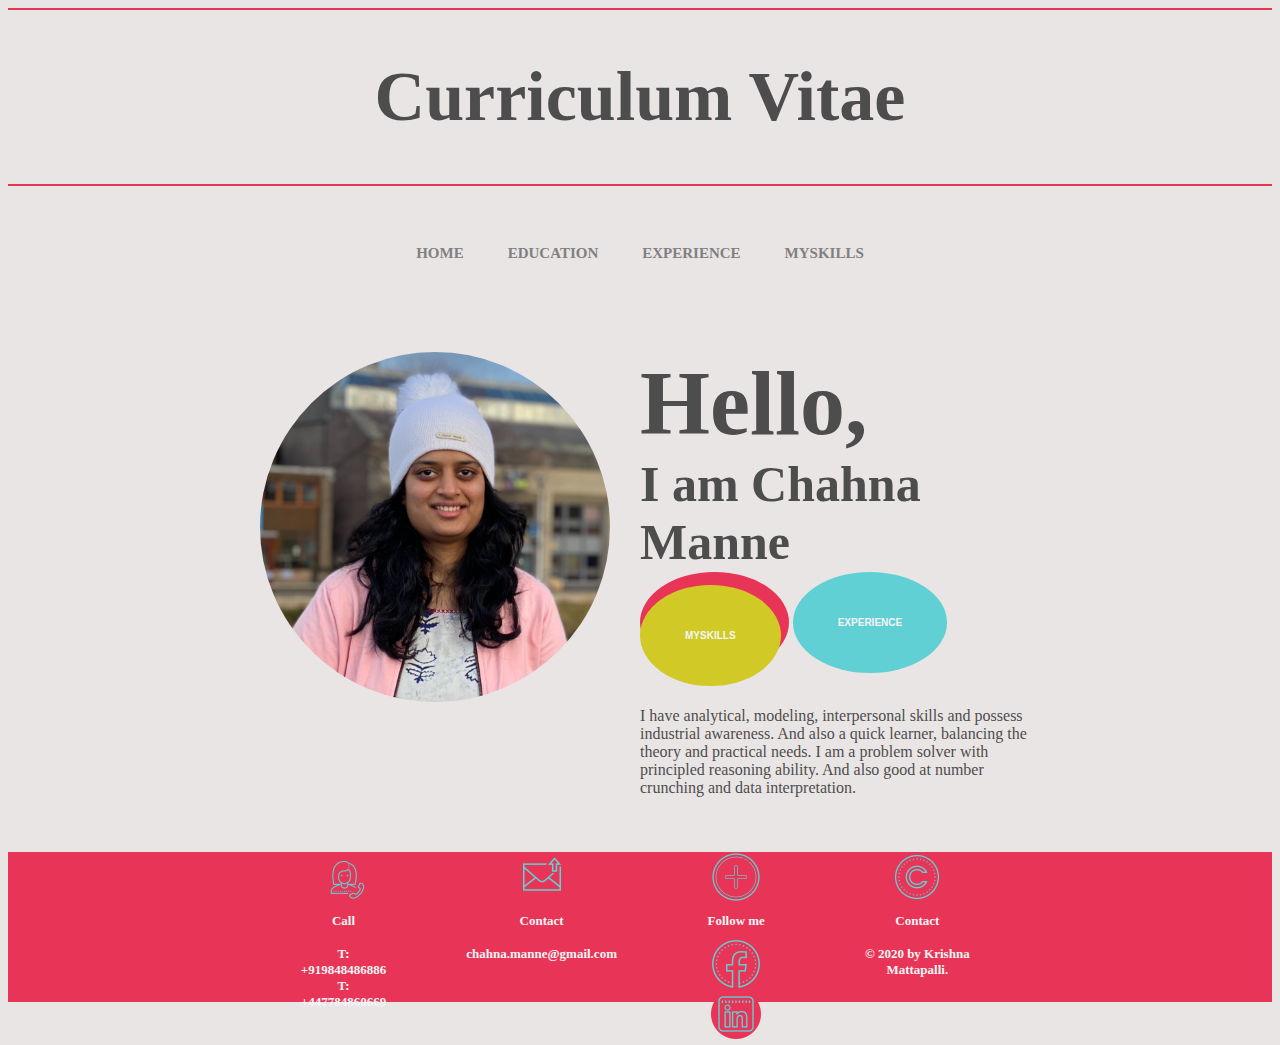
==== index.html @ c07d9876 "Add files via upload" ====
<html>
    <head>
        <meta charset="utf-8">
        <title>Chahna-CV</title>
        <link rel="icon" href="./img/cv.ico">
        <link rel="stylesheet" href="cv.css" media="screen">
    </head>
    <body>
        <header>
            <hr color="#e83557">
            <h1>Curriculum Vitae</h1>
            <hr color="#e83557">
            <nav>
                <ul>
                    <li><a href="index.html">HOME</a></li>
                    <li><a href="education.html">EDUCATION</a></li>
                    <li><a href="experience.html">EXPERIENCE</a></li>
                    <li><a href="skills.html">MYSKILLS</a></li>
                </ul>
            </nav>
        </header>

        <main>
            <div class="full">
                <div class="side">
                    <img src="./img/me.png" alt="Profil Pic">        
                </div>
                <div class="main">
                    <h1>Hello,</h1>
                    <h2>I am Chahna Manne</h2>
                    <li><a href="education.html" class="c1">EDUCATION</a></li>
                    <li><a href="work.html" class="c2">EXPERIENCE</a></li>
                    <li><a href="skills.html" class="c3">MYSKILLS</a></li>
                    <p>
                        I have analytical, modeling, interpersonal skills and possess industrial awareness. 
                        And also a quick learner, balancing the theory and practical needs. 
                        I am a problem solver with principled reasoning ability. And also good at number 
                        crunching and data interpretation.
                    </p>
                </div>
            </div>
        </main> 

        <footer>
                <div class="soc">
                    <div class="grid-item"><img src="./img/call.png" alt="Call icon">
                    <h2>Call</h2>
                    <h4>
                        T: +919848486886<br> 
                        T: +447784860669
                    </h4></div>

                    <div class="grid-item">
                    <a href="mailto:chahna.manne@gmail.com"><img src="./img/mail.png" alt="Email icon"></a>
                    <h2>Contact</h2>
                    <h4>
                        <a href="mailto:chahna.manne@gmail.com">chahna.manne@gmail.com</a>
                    </h4></div>

                    <div class="grid-item"><img src="./img/plus.png" alt="Follow icon"> 
                    <h2>
                        Follow me
                    </h2>
                    <a href="https://www.facebook.com/chahna.manne.1"><img src="./img/fb.png" alt="FaceBook icon"></a>
                    <a href="http://linkedin.com/in/chahna-mannne-910952107"><img src="./img/in.png" alt="Linkedin icon"></a></div> 
                    

                    <div class="grid-item"><img src="./img/copy.png" alt="CopyRight icon"> 
                        <h2>Contact</h2> 
                    <h4>© 2020 by Krishna Mattapalli.</h4></div>
                </div>
                
        </footer>
    </body>
</html>
---- cv.css ----
html {
    background-color: #eae5e5;
  }

  header h1{
    text-align: center;
    font-size: 70px;
    color: #4d4d4d;
  }

  nav{
    text-align: center;
    padding-top:50px;
  }

  nav ul {
    list-style-type: none;
    margin: 0;
    padding: 0;
    word-spacing: 40px;
  }

  nav li {
    display: inline;
  }

  nav a{
    text-decoration: none;
    color: grey;
    font-size: 15px;
    font-weight: bold;
    
  }
  nav a:hover {
    opacity: 10;
    color:#61d0d4;
  }

/* ----------------------------------- */

.full{
padding-top: 90px;
height: 500px;
margin-right: auto;
margin-left: auto;
width: 65%;
/* background-color: #d1c925; */
}

.main {
  float: left;
  box-sizing: border-box;
  width:50%;
}

.side{
  float: left;
  box-sizing: border-box;
  width: 50%;
}

.side img{
  width: 350px;
  height: 350px;
  border-radius: 50%;
  display: block;
  margin-left: auto;
  margin-right: auto;
  /* margin-top: 30px; */ 
}
 
.main li{ 
  display: inline;
  text-decoration: none;
  word-spacing: 60px;
} 

.main h1{
  margin-top: 0px;
    font-size: 90px;
    text-align: left;
    color: #4d4d4d;
    margin-bottom: 0px;
}

.main h2{
  margin-top: 0px;
  font-size: 50px;
  text-align: left;
  color: #4d4d4d;
}

.main a{
  text-decoration: none;
  /* background-color:#e83557; */
  border-radius: 50%;
  padding: 45px;
  font-size:10px ;
  color: whitesmoke;
  font-weight: bold;
  font-family: Arial, Helvetica, sans-serif;
}

.c1{
  background-color: #e83557;
}

.c2{
  background-color: #61d0d4;
}

.c3{
  background-color: #d1c925;
}

.main a:hover {
  opacity: 0.5;
  color: black;
}

.main p{
  padding-top: 50px;
  color: #4d4d4d;
}

/* -------------------------------- */

footer{
  height: 150px;
  background-color:#e83557;
}

.soc img{
  height: 50px;
  width: 50px;
  color: whitesmoke;
}

.soc h2, h4{
  font-size: small;
  color: whitesmoke;
}

.soc {
  display: flex;
  margin-left: auto;
  margin-right: auto;
  width: 60%;
  text-align: center;

}
.grid-item {
  font-size: 30px;
  text-align: center;
  padding-left: 40px;
  padding-right: 40px;
}

.grid-item a{
  color: whitesmoke;
  text-decoration: none;
}
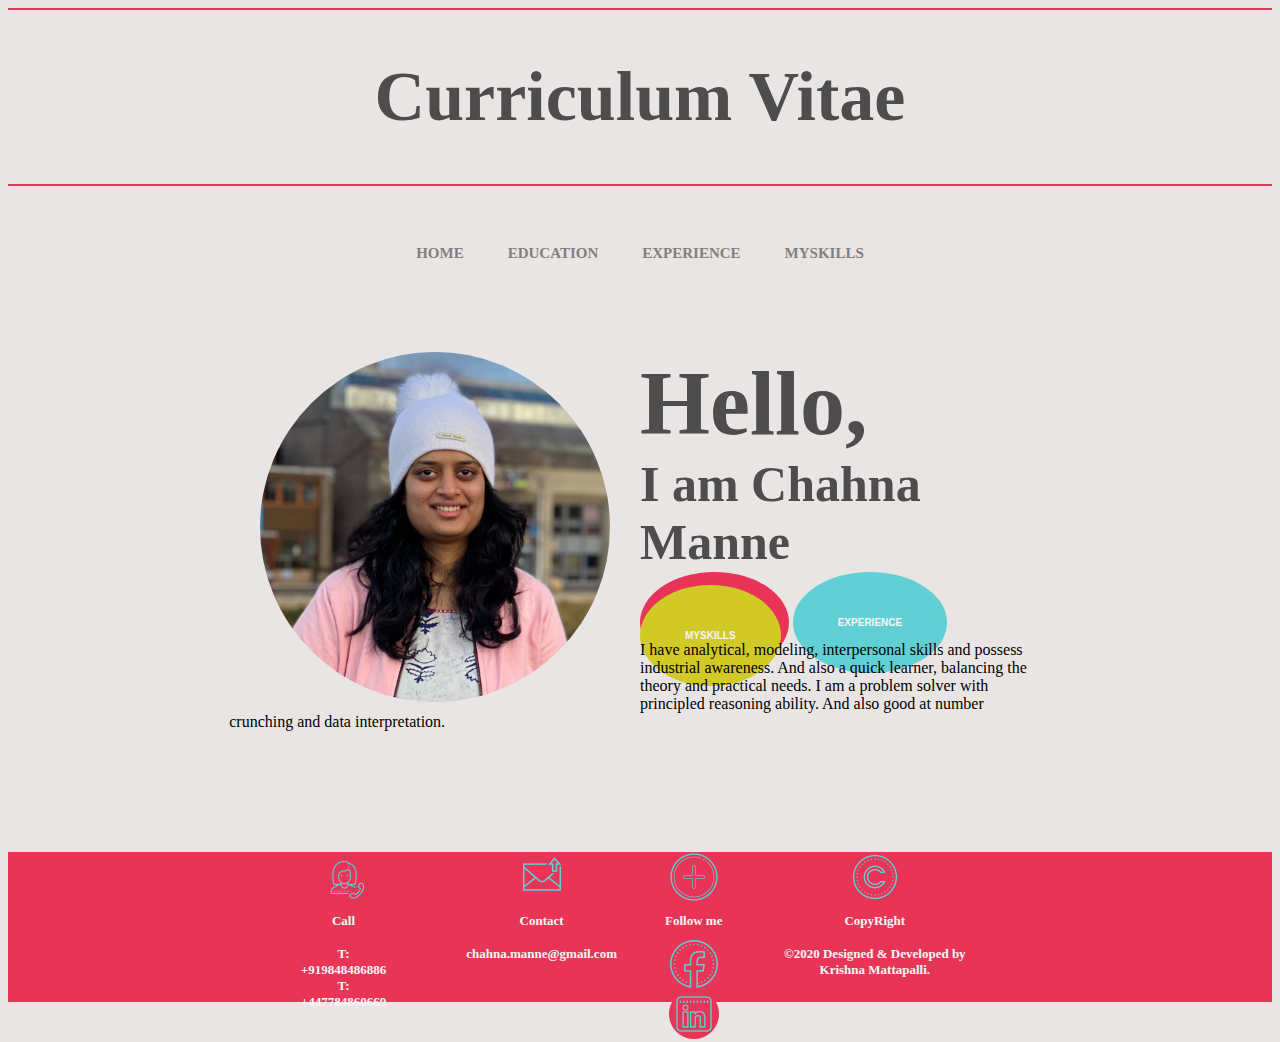
==== commit f9a0502f: "Update index.html" ====
--- a/index.html
+++ b/index.html
@@ -4,6 +4,16 @@
         <title>Chahna-CV</title>
         <link rel="icon" href="./img/cv.ico">
         <link rel="stylesheet" href="cv.css" media="screen">
+
+        <!-- Global site tag (gtag.js) - Google Analytics -->
+        <script async src="https://www.googletagmanager.com/gtag/js?id=UA-165662671-1"></script>
+        <script>
+        window.dataLayer = window.dataLayer || [];
+        function gtag(){dataLayer.push(arguments);}
+        gtag('js', new Date());
+
+        gtag('config', 'UA-165662671-1');
+        </script>
     </head>
     <body>
         <header>
@@ -28,16 +38,18 @@
                 <div class="main">
                     <h1>Hello,</h1>
                     <h2>I am Chahna Manne</h2>
-                    <li><a href="education.html" class="c1">EDUCATION</a></li>
-                    <li><a href="work.html" class="c2">EXPERIENCE</a></li>
-                    <li><a href="skills.html" class="c3">MYSKILLS</a></li>
+                    <div class="colors">
+                        <li><a href="education.html" class="c1">EDUCATION</a></li>
+                        <li><a href="experience.html" class="c2">EXPERIENCE</a></li>
+                        <li><a href="skills.html" class="c3">MYSKILLS</a></li>
+                    </div>
+                </div>
                     <p>
                         I have analytical, modeling, interpersonal skills and possess industrial awareness. 
                         And also a quick learner, balancing the theory and practical needs. 
                         I am a problem solver with principled reasoning ability. And also good at number 
                         crunching and data interpretation.
                     </p>
-                </div>
             </div>
         </main> 
 
@@ -57,7 +69,7 @@
                         <a href="mailto:chahna.manne@gmail.com">chahna.manne@gmail.com</a>
                     </h4></div>
 
-                    <div class="grid-item"><img src="./img/plus.png" alt="Follow icon"> 
+                    <div class="grid-item3"><img src="./img/plus.png" alt="Follow icon"> 
                     <h2>
                         Follow me
                     </h2>
@@ -66,10 +78,9 @@
                     
 
                     <div class="grid-item"><img src="./img/copy.png" alt="CopyRight icon"> 
-                        <h2>Contact</h2> 
-                    <h4>© 2020 by Krishna Mattapalli.</h4></div>
+                        <h2>CopyRight</h2> 
+                    <h4>©2020 Designed & Developed by Krishna Mattapalli.</h4></div>
                 </div>
-                
         </footer>
-    </body>
-</html>+    </body> 
+</html>
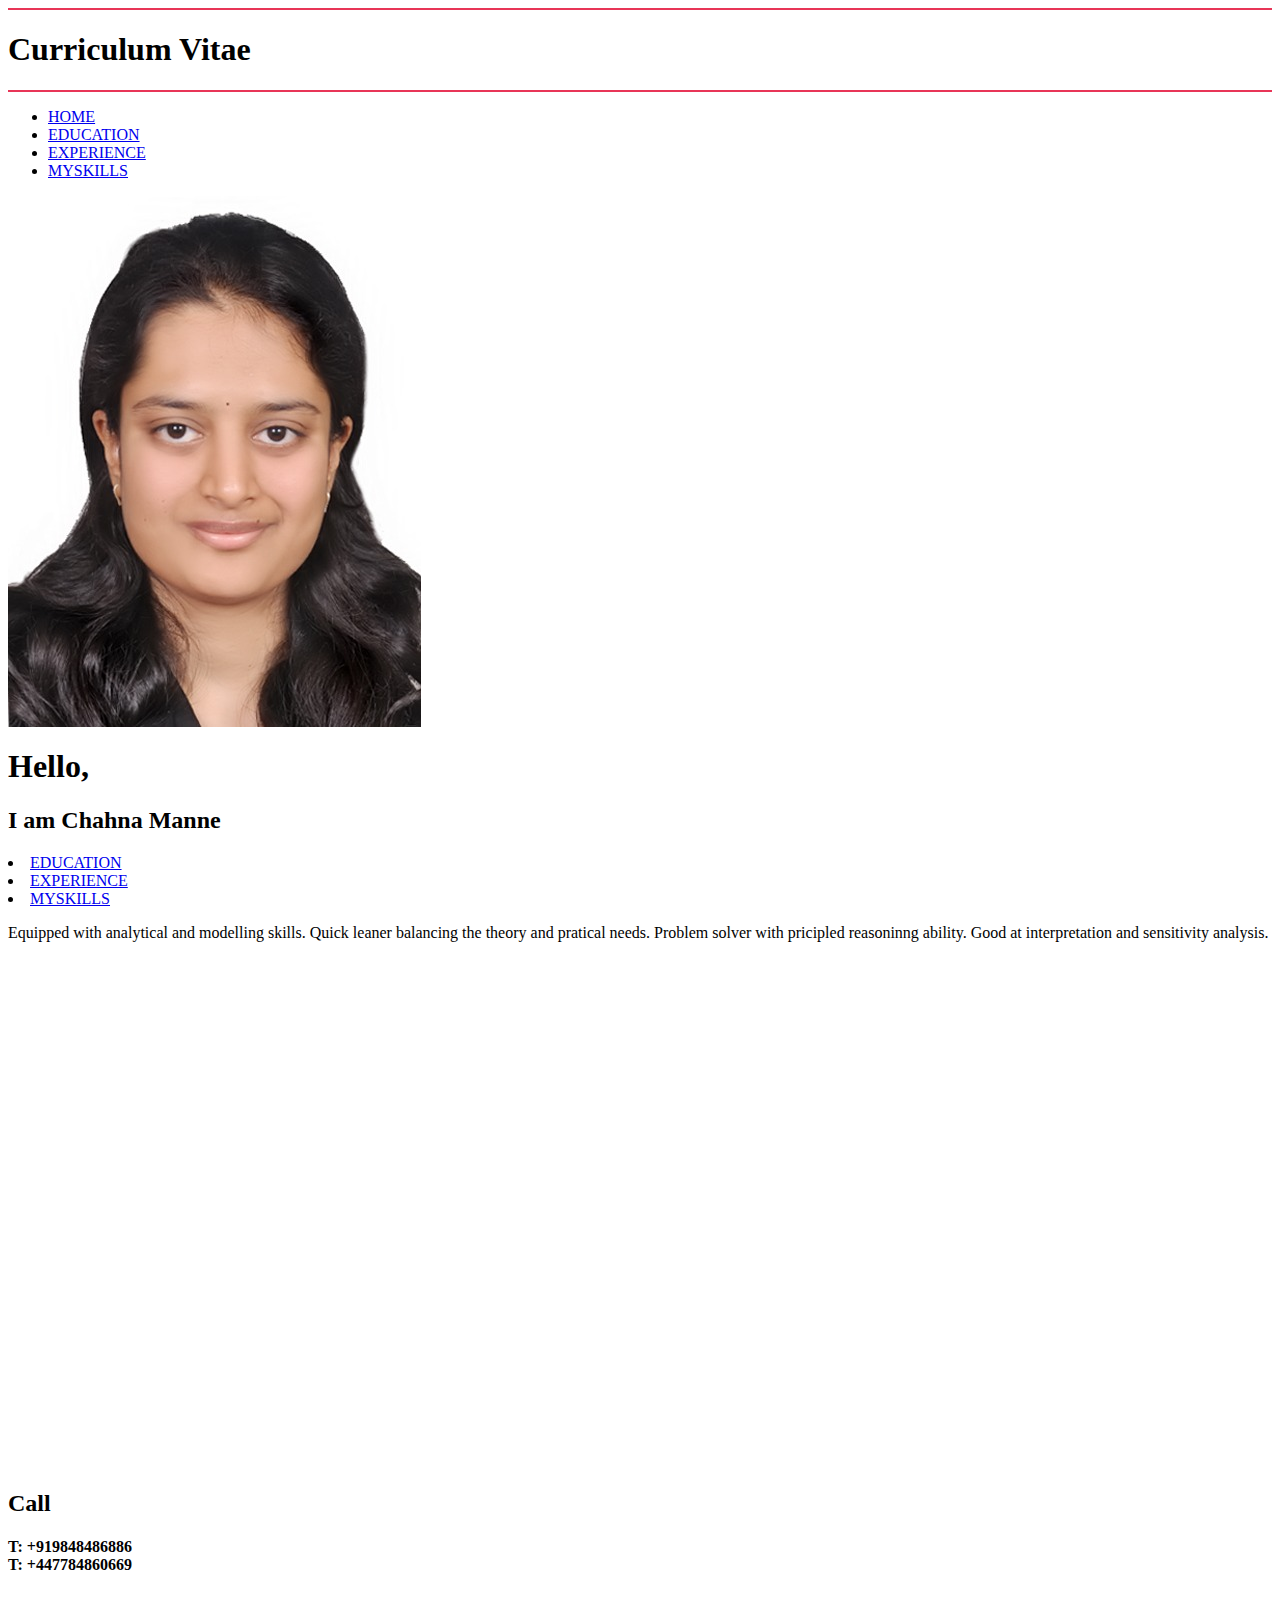
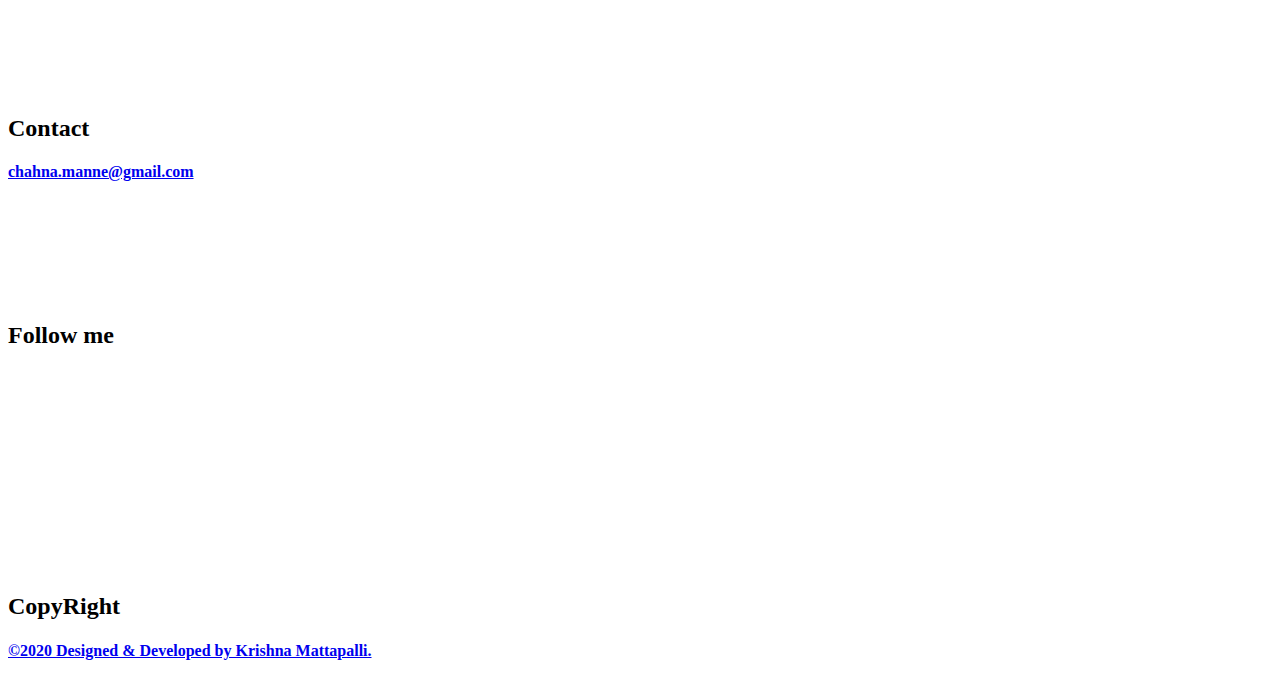
==== commit abe90829: "Add files via upload" ====
--- a/index.html
+++ b/index.html
@@ -15,11 +15,14 @@
         gtag('config', 'UA-165662671-1');
         </script>
     </head>
+
+
     <body>
         <header>
             <hr color="#e83557">
             <h1>Curriculum Vitae</h1>
             <hr color="#e83557">
+            <!-- -------------------------------Nav-------------------------- -->
             <nav>
                 <ul>
                     <li><a href="index.html">HOME</a></li>
@@ -31,9 +34,10 @@
         </header>
 
         <main>
+            <!-- ----------------------------About_Me------------------------- -->
             <div class="full">
                 <div class="side">
-                    <img src="./img/me.png" alt="Profil Pic">        
+                    <img src="./img/me.jpg" alt="Profil Pic">        
                 </div>
                 <div class="main">
                     <h1>Hello,</h1>
@@ -44,14 +48,21 @@
                         <li><a href="skills.html" class="c3">MYSKILLS</a></li>
                     </div>
                 </div>
-                    <p>
+                    <!-- <p>
                         I have analytical, modeling, interpersonal skills and possess industrial awareness. 
                         And also a quick learner, balancing the theory and practical needs. 
                         I am a problem solver with principled reasoning ability. And also good at number 
                         crunching and data interpretation.
+                    </p> -->
+                    <p>
+                        Equipped with analytical and modelling skills. Quick leaner balancing the theory and pratical needs. 
+                        Problem solver with pricipled reasoninng ability. Good at interpretation and sensitivity analysis.
                     </p>
+
             </div>
         </main> 
+
+        <!-- -------------------------------Footer----------------------------- -->
 
         <footer>
                 <div class="soc">
@@ -78,9 +89,9 @@
                     
 
                     <div class="grid-item"><img src="./img/copy.png" alt="CopyRight icon"> 
-                        <h2>CopyRight</h2> 
-                    <h4>©2020 Designed & Developed by Krishna Mattapalli.</h4></div>
+                        <h2>CopyRight</h2>  
+                    <h4><a href="https://www.teja.cf">©2020 Designed & Developed by Krishna Mattapalli.</a></h4></div>
                 </div>
         </footer>
     </body> 
-</html>
+</html>